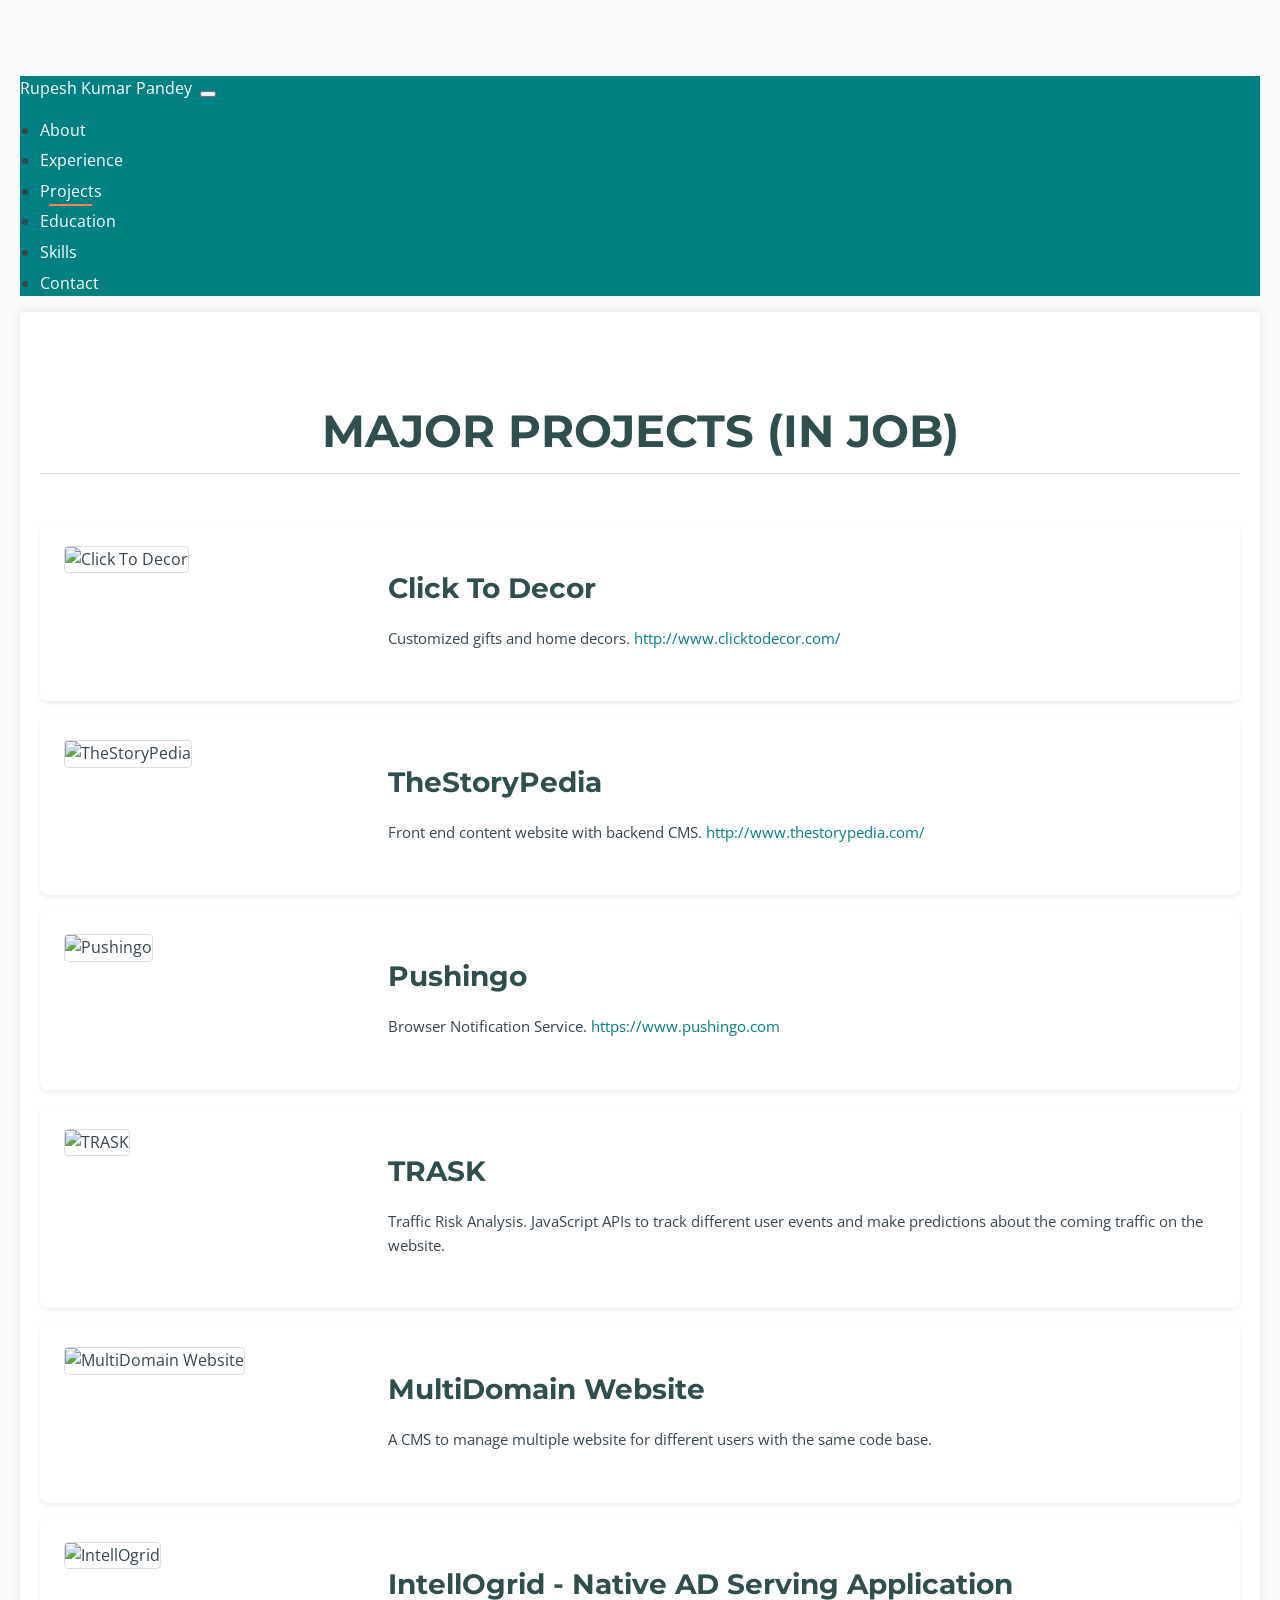
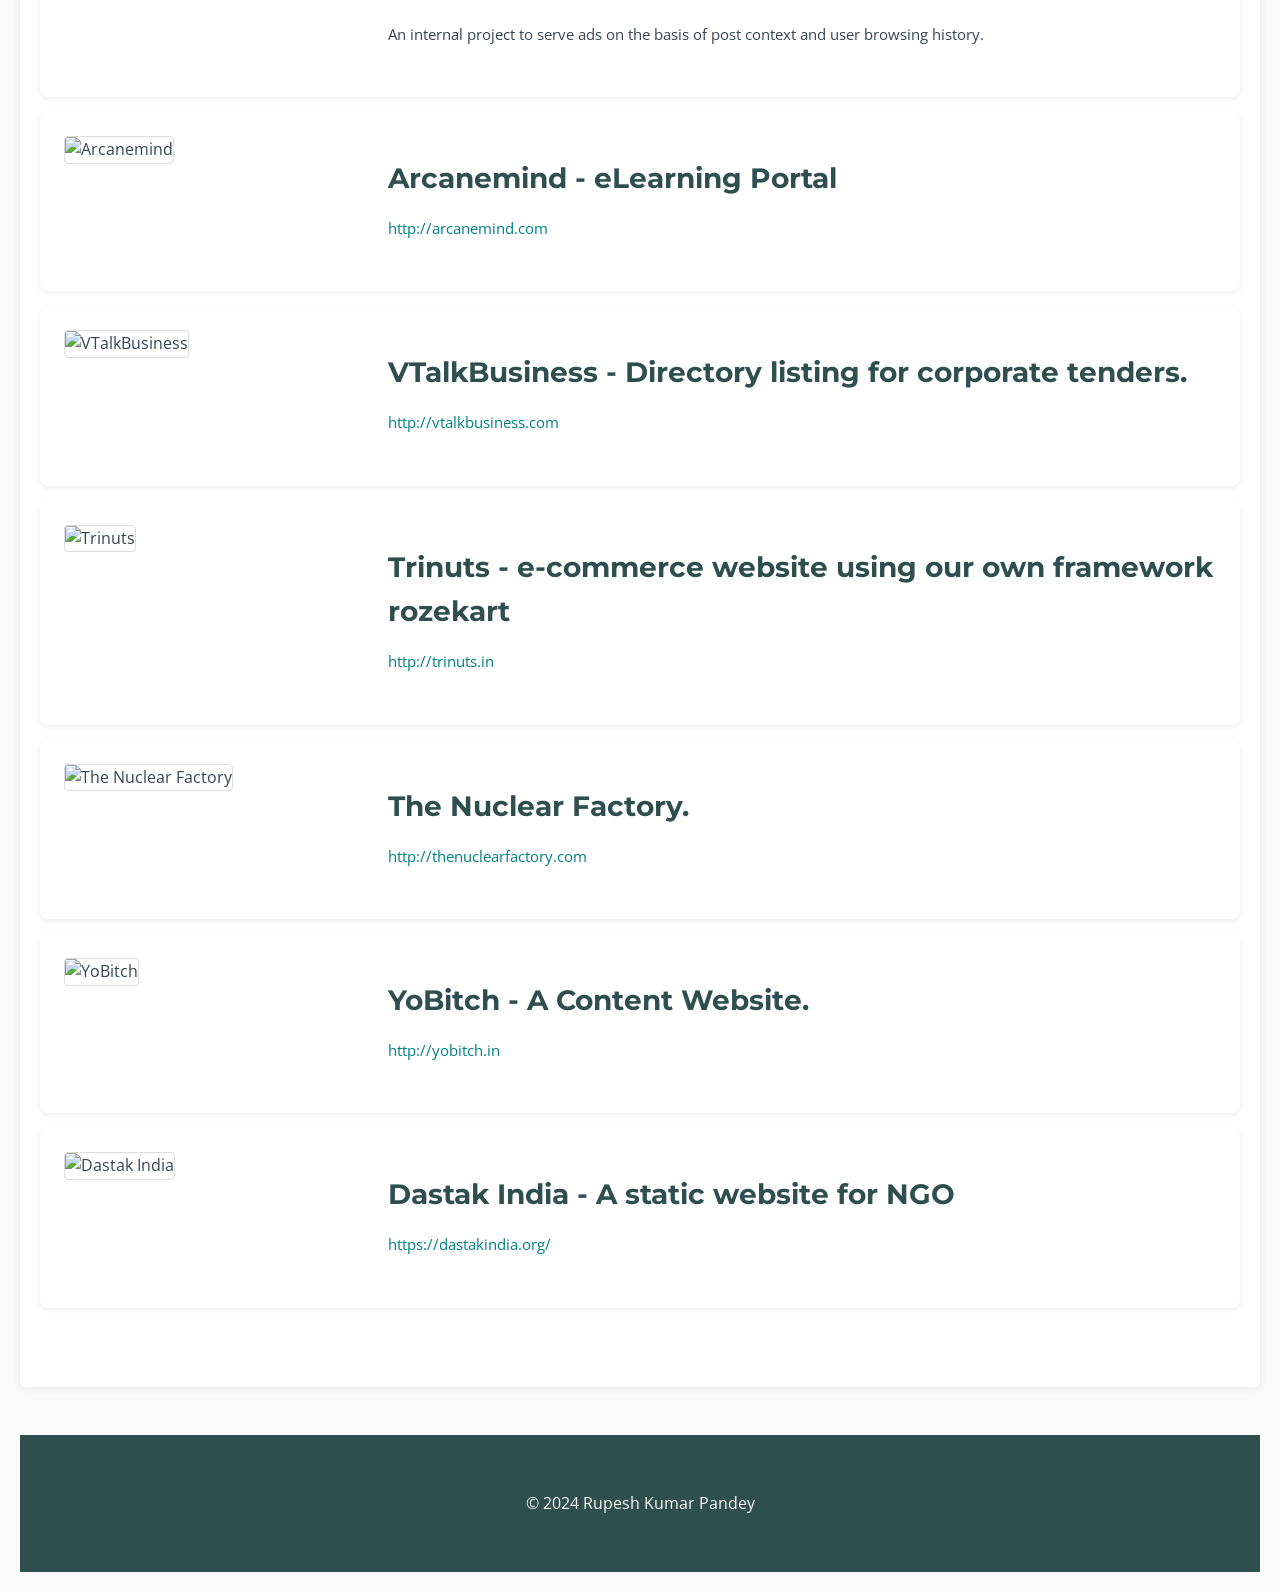
==== projects.html @ a3a28e1d "feat: Modernize website look and structure This commit introduces a comprehensive overhaul of the we" ====
<!DOCTYPE html>
<html lang="en">
<head>
    <meta charset="UTF-8">
    <meta name="viewport" content="width=device-width, initial-scale=1.0">
    <title>Major Projects</title>
    <link rel="stylesheet" href="style.css">
    <link rel="stylesheet" href="css/resume.css">
    <link rel="stylesheet" href="vendor/bootstrap/css/bootstrap.min.css">
    <link rel="stylesheet" href="css/modern-style.css">
</head>
<body>
    <!-- Navigation Bar -->
    <nav class="navbar navbar-expand-lg navbar-dark bg-primary fixed-top" id="sideNav">
        <a class="navbar-brand js-scroll-trigger" href="index.html">
            <span class="d-block d-lg-none">Rupesh Kumar Pandey</span>
            <span class="d-none d-lg-block">
                <img class="img-fluid img-profile rounded-circle mx-auto mb-2" src="img/profile.jpg" alt="">
            </span>
        </a>
        <button class="navbar-toggler" type="button" data-toggle="collapse" data-target="#navbarSupportedContent" aria-controls="navbarSupportedContent" aria-expanded="false" aria-label="Toggle navigation">
            <span class="navbar-toggler-icon"></span>
        </button>
        <div class="collapse navbar-collapse" id="navbarSupportedContent">
            <ul class="navbar-nav">
                <li class="nav-item">
                    <a class="nav-link js-scroll-trigger" href="index.html">About</a>
                </li>
                <li class="nav-item">
                    <a class="nav-link js-scroll-trigger" href="experience.html">Experience</a>
                </li>
                <li class="nav-item">
                    <a class="nav-link js-scroll-trigger" href="projects.html">Projects</a>
                </li>
                <li class="nav-item">
                    <a class="nav-link js-scroll-trigger" href="education.html">Education</a>
                </li>
                <li class="nav-item">
                    <a class="nav-link js-scroll-trigger" href="skills.html">Skills</a>
                </li>
                <li class="nav-item">
                    <a class="nav-link js-scroll-trigger" href="contact.html">Contact</a>
                </li>
            </ul>
        </div>
    </nav>

    <!-- Page Content -->
    <div class="container-fluid p-0">
        <!-- Major Projects -->
        <section id="major-projects" class="page-section">
            <div class="resume-section-content">
                <h2 class="mb-5">Major Projects (in job)</h2>

                <div class="resume-item d-flex flex-column flex-md-row mb-5">
                    <div class="resume-content mr-md-3 mb-3 mb-md-0">
                        <img src="https://via.placeholder.com/300x200.png?text=Click+To+Decor" alt="Click To Decor" class="img-fluid project-image">
                    </div>
                    <div class="resume-text">
                        <h3 class="mb-0">Click To Decor</h3>
                        <p>Customized gifts and home decors. <a href="http://www.clicktodecor.com/">http://www.clicktodecor.com/</a></p>
                    </div>
                </div>

                <div class="resume-item d-flex flex-column flex-md-row mb-5">
                    <div class="resume-content mr-md-3 mb-3 mb-md-0">
                        <img src="https://via.placeholder.com/300x200.png?text=TheStoryPedia" alt="TheStoryPedia" class="img-fluid project-image">
                    </div>
                    <div class="resume-text">
                        <h3 class="mb-0">TheStoryPedia</h3>
                        <p>Front end content website with backend CMS. <a href="http://www.thestorypedia.com/">http://www.thestorypedia.com/</a></p>
                    </div>
                </div>

                <div class="resume-item d-flex flex-column flex-md-row mb-5">
                    <div class="resume-content mr-md-3 mb-3 mb-md-0">
                        <img src="https://via.placeholder.com/300x200.png?text=Pushingo" alt="Pushingo" class="img-fluid project-image">
                    </div>
                    <div class="resume-text">
                        <h3 class="mb-0">Pushingo</h3>
                        <p>Browser Notification Service. <a href="https://www.pushingo.com">https://www.pushingo.com</a></p>
                    </div>
                </div>

                <div class="resume-item d-flex flex-column flex-md-row mb-5">
                    <div class="resume-content mr-md-3 mb-3 mb-md-0">
                        <img src="https://via.placeholder.com/300x200.png?text=TRASK" alt="TRASK" class="img-fluid project-image">
                    </div>
                    <div class="resume-text">
                        <h3 class="mb-0">TRASK</h3>
                        <p>Traffic Risk Analysis. JavaScript APIs to track different user events and make predictions about the coming traffic on the website.</p>
                    </div>
                </div>

                <div class="resume-item d-flex flex-column flex-md-row mb-5">
                    <div class="resume-content mr-md-3 mb-3 mb-md-0">
                        <img src="https://via.placeholder.com/300x200.png?text=MultiDomain+Website" alt="MultiDomain Website" class="img-fluid project-image">
                    </div>
                    <div class="resume-text">
                        <h3 class="mb-0">MultiDomain Website</h3>
                        <p>A CMS to manage multiple website for different users with the same code base.</p>
                    </div>
                </div>

                <div class="resume-item d-flex flex-column flex-md-row mb-5">
                    <div class="resume-content mr-md-3 mb-3 mb-md-0">
                        <img src="https://via.placeholder.com/300x200.png?text=IntellOgrid" alt="IntellOgrid" class="img-fluid project-image">
                    </div>
                    <div class="resume-text">
                        <h3 class="mb-0">IntellOgrid - Native AD Serving Application</h3>
                        <p>An internal project to serve ads on the basis of post context and user browsing history.</p>
                    </div>
                </div>

                <div class="resume-item d-flex flex-column flex-md-row mb-5">
                    <div class="resume-content mr-md-3 mb-3 mb-md-0">
                        <img src="https://via.placeholder.com/300x200.png?text=Arcanemind" alt="Arcanemind" class="img-fluid project-image">
                    </div>
                    <div class="resume-text">
                        <h3 class="mb-0">Arcanemind - eLearning Portal</h3>
                        <p><a href="http://arcanemind.com">http://arcanemind.com</a></p>
                    </div>
                </div>

                <div class="resume-item d-flex flex-column flex-md-row mb-5">
                    <div class="resume-content mr-md-3 mb-3 mb-md-0">
                        <img src="https://via.placeholder.com/300x200.png?text=VTalkBusiness" alt="VTalkBusiness" class="img-fluid project-image">
                    </div>
                    <div class="resume-text">
                        <h3 class="mb-0">VTalkBusiness - Directory listing for corporate tenders.</h3>
                        <p><a href="http://vtalkbusiness.com">http://vtalkbusiness.com</a></p>
                    </div>
                </div>

                <div class="resume-item d-flex flex-column flex-md-row mb-5">
                    <div class="resume-content mr-md-3 mb-3 mb-md-0">
                        <img src="https://via.placeholder.com/300x200.png?text=Trinuts" alt="Trinuts" class="img-fluid project-image">
                    </div>
                    <div class="resume-text">
                        <h3 class="mb-0">Trinuts - e-commerce website using our own framework rozekart</h3>
                        <p><a href="http://trinuts.in">http://trinuts.in</a></p>
                    </div>
                </div>

                <div class="resume-item d-flex flex-column flex-md-row mb-5">
                    <div class="resume-content mr-md-3 mb-3 mb-md-0">
                        <img src="https://via.placeholder.com/300x200.png?text=The+Nuclear+Factory" alt="The Nuclear Factory" class="img-fluid project-image">
                    </div>
                    <div class="resume-text">
                        <h3 class="mb-0">The Nuclear Factory.</h3>
                        <p><a href="http://thenuclearfactory.com">http://thenuclearfactory.com</a></p>
                    </div>
                </div>

                <div class="resume-item d-flex flex-column flex-md-row mb-5">
                    <div class="resume-content mr-md-3 mb-3 mb-md-0">
                        <img src="https://via.placeholder.com/300x200.png?text=YoBitch" alt="YoBitch" class="img-fluid project-image">
                    </div>
                    <div class="resume-text">
                        <h3 class="mb-0">YoBitch - A Content Website.</h3>
                        <p><a href="http://yobitch.in">http://yobitch.in</a></p>
                    </div>
                </div>

                <div class="resume-item d-flex flex-column flex-md-row mb-5">
                    <div class="resume-content mr-md-3 mb-3 mb-md-0">
                        <img src="https://via.placeholder.com/300x200.png?text=Dastak+India" alt="Dastak India" class="img-fluid project-image">
                    </div>
                    <div class="resume-text">
                        <h3 class="mb-0">Dastak India - A static website for NGO</h3>
                        <p><a href="https://dastakindia.org/">https://dastakindia.org/</a></p>
                    </div>
                </div>

            </div>
        </section>
    </div>

    <!-- Footer -->
    <footer>
        <p>&copy; 2024 Rupesh Kumar Pandey</p>
    </footer>
    <script src="vendor/jquery/jquery.min.js"></script>
    <script src="vendor/bootstrap/js/bootstrap.bundle.min.js"></script>
    <script src="js/main.js"></script>
</body>
</html>
---- style.css ----
/* Basic body styling */
body {
    font-family: Arial, sans-serif;
    margin: 20px;
    padding: 0;
    line-height: 1.6;
    background-color: #f4f4f4;
    color: #333;
}

/* Header styling */
#header {
    background-color: #333;
    color: #fff;
    padding: 1rem 0;
    text-align: center;
}

#header h1 {
    margin: 0;
    font-size: 2.5em;
}

#header p {
    margin: 5px 0;
}

#header a {
    color: #fff;
    text-decoration: none;
}

/* General heading styling */
h1, h2, h3 {
    margin-top: 20px;
    margin-bottom: 10px;
    color: #333;
}

h1 {
    font-size: 2em;
}

h2 {
    font-size: 1.5em;
    border-bottom: 1px solid #ddd;
    padding-bottom: 5px;
}

h3 {
    font-size: 1.2em;
}

/* Section styling */
section {
    padding: 20px;
    margin-bottom: 20px;
    background-color: #fff;
    border-radius: 5px;
    box-shadow: 0 0 10px rgba(0,0,0,0.1);
}

/* List styling */
ul, ol {
    padding-left: 20px;
}

ul li, ol li {
    margin-bottom: 5px;
}

/* Link styling */
a {
    color: #007bff;
    text-decoration: none;
}

a:hover {
    text-decoration: underline;
}

/* Table styling */
table {
    width: 100%;
    border-collapse: collapse;
    margin-top: 10px;
}

th, td {
    border: 1px solid #ddd;
    padding: 8px;
    text-align: left;
}

th {
    background-color: #f0f0f0;
}

/* Specific section styling if needed */
#objective p {
    font-style: italic;
}

#work-experience div, #major-projects div {
    margin-bottom: 15px;
}

#core-technical-competencies ul {
    list-style-type: square;
}
---- css/modern-style.css ----
@import url('https://fonts.googleapis.com/css2?family=Montserrat:wght@400;700&family=Open+Sans:wght@400;600&display=swap');

:root {
  --primary-color: #008080; /* Dark Teal */
  --secondary-color: #f4f4f4; /* Light Gray */
  --accent-color: #FF7F50; /* Coral */
  --text-headings-color: #2F4F4F; /* Dark Slate Gray */
  --text-body-color: #36454F; /* Charcoal */
  --white-color: #FFFFFF;
  --off-white-color: #FAFAFA;
}

body {
  font-family: 'Open Sans', sans-serif;
  color: var(--text-body-color);
  background-color: var(--off-white-color);
  line-height: 1.6;
  padding-top: 56px; /* Added padding to prevent content from being hidden by fixed-top navbar */
}

h1, h2, h3, h4, h5, h6 {
  font-family: 'Montserrat', sans-serif;
  color: var(--text-headings-color);
  font-weight: 700; /* Default bold for headings */
}

.navbar.bg-primary {
  background-color: var(--primary-color) !important; /* Important to override Bootstrap */
}

.navbar-dark .navbar-nav .nav-link,
.navbar-dark .navbar-brand {
  color: var(--white-color); /* Ensure text is white/light on the primary color */
  position: relative; /* For pseudo-elements like the underline */
  transition: color 0.3s ease-in-out; /* Added transition for color */
}

.navbar-dark .navbar-nav .nav-link {
  padding-bottom: 0.5rem; /* Increased padding for underline space */
}

.navbar-dark .navbar-nav .nav-link::after {
  content: '';
  position: absolute;
  bottom: 0.25rem; /* Adjusted position of underline */
  left: 50%;
  transform: translateX(-50%);
  width: 0;
  height: 2px; /* Thickness of the underline */
  background-color: var(--accent-color);
  transition: width 0.3s ease-in-out;
}

.navbar-dark .navbar-nav .nav-link:hover::after,
.navbar-dark .navbar-nav .nav-link.active::after { /* .active class will need JS */
  width: 70%; /* Underline width - adjust as preferred */
}

.navbar-dark .navbar-nav .nav-link:hover,
.navbar-dark .navbar-brand:hover { /* Added hover for brand */
  color: var(--accent-color); /* Use accent for hover */
  transform: none; /* Remove global 'a:hover' transform for navbar items */
}


/* Global Link Styling */
a {
  color: var(--primary-color);
  text-decoration: none;
  transition: color 0.3s ease-in-out, text-decoration 0.3s ease-in-out, transform 0.2s ease-in-out;
}

a:hover {
  color: var(--accent-color);
  text-decoration: underline;
  transform: translateY(-2px); /* Subtle lift effect */
}

/* Ensure Bootstrap's js-scroll-trigger links in navbar also get this styling if not overridden by .nav-link */
.navbar-nav .nav-link.js-scroll-trigger,
.navbar-brand.js-scroll-trigger {
    /* Transitions will be inherited from 'a' or can be specified if different behavior is needed */
}


/* Adjusting padding for content sections to account for fixed navbar */
/* This might need further refinement based on original resume.css and Bootstrap structure */
/* .container-fluid > section { */ /* Commenting out to replace with .page-section */
  /* padding-top: 2rem; */
  /* padding-bottom: 2rem; */
/* } */

/* General Page Section Styling */
@keyframes fadeIn {
  from { opacity: 0; transform: translateY(30px); }
  to { opacity: 1; transform: translateY(0); }
}

.page-section {
  padding-top: 4rem;
  padding-bottom: 4rem;
  animation: fadeIn 0.6s ease-out forwards; /* Apply animation */
  opacity: 0; /* Start hidden, animation will make it visible */
  /* Staggering animation delay for subsequent sections */
  /* This is a simple way; more complex staggering might need JS or more specific CSS */
}

/* Apply animation delays to page sections for a staggered effect */
/* This requires knowing the order or having specific IDs/classes if order isn't guaranteed */
/* Generic approach: if sections are direct children of a common parent */
.container-fluid.p-0 > .page-section:nth-child(1) { animation-delay: 0.1s; }
.container-fluid.p-0 > .page-section:nth-child(2) { animation-delay: 0.3s; }
.container-fluid.p-0 > .page-section:nth-child(3) { animation-delay: 0.5s; }
/* Add more if needed, or use a different strategy if structure varies */


/* If the hero section is considered a "page-section" or similar, it might need its own animation or delay */
#hero + .container-fluid.p-0 > .page-section:first-of-type {
    animation-delay: 0.2s; /* Delay for the first section after hero */
}

/* For pages without a hero, the first section could have a shorter delay or none if body padding handles navbar */
/* body > .navbar + .container-fluid.p-0 > .page-section:first-of-type {
    animation-delay: 0.1s; 
}*/


  padding-left: 2rem;
  padding-right: 2rem;
  border-bottom: 1px solid var(--secondary-color); /* Subtle border */
}

/* For the last section on a page, remove the border-bottom */
.page-section:last-of-type {
  border-bottom: none;
}

/* Section Title Styling (h2) */
.page-section h2 {
  font-size: 2.8rem; /* Slightly smaller than original h2 for modern look */
  text-transform: uppercase; /* Keep uppercase as per original theme */
  margin-bottom: 3rem; /* Space below the title */
  text-align: center; /* Center section titles */
}

/* Specific adjustment for first section if header is present above it (like in index.html) */
/* Or ensuring enough space after the fixed-top navbar */
/* body > header#header + .navbar + .container-fluid, */ /* index.html scenario - header removed */
body > .navbar + #hero + .container-fluid .page-section:first-of-type, /* For index.html with hero */
body > .navbar + .container-fluid .page-section:first-of-type { /* For other pages */
  /* The body padding-top: 56px should handle the navbar overlap.
     If additional space is needed for the very first section after navbar/hero. */
  /* padding-top: calc(4rem + 56px); /* Example if body padding wasn't there */
}


/* Making sure the main content areas are not obscured by the fixed navbar */
/* The padding on .page-section should handle this now.
   Removing old individual ID padding. */
/*
#objective,
#work-experience,
#major-projects,
#academic-qualification,
#extracurricular-activities,
#key-responsibilities-skills,
#core-technical-competencies,
#contact {
    padding: 2rem; 
    margin-top: 1rem; 
}
*/

/* Styled List for extracurricular activities and similar lists */
.styled-list {
  list-style: none; /* Remove default bullets */
  padding-left: 0; /* Remove default padding */
}

.styled-list li {
  position: relative;
  padding-left: 1.8rem; /* Space for custom bullet */
  margin-bottom: 0.75rem; /* Space between items */
  font-size: 1rem;
}

.styled-list li::before {
  content: "\f00c"; /* FontAwesome check icon (fa-check) */
  font-family: FontAwesome;
  position: absolute;
  left: 0;
  top: 0.05rem; /* Adjust vertical alignment */
  color: var(--accent-color);
  font-size: 0.9rem;
}

/* Contact Form Styling Adjustments */
#contact form .form-group {
  margin-bottom: 1.5rem; /* Increase bottom margin for form groups */
}

#contact form button[type="submit"] {
  background-color: var(--primary-color);
  border-color: var(--primary-color);
  color: var(--white-color);
  padding: 0.75rem 1.5rem;
  font-family: 'Montserrat', sans-serif;
  font-weight: 600;
}

#contact form button[type="submit"]:hover {
  background-color: var(--accent-color);
  border-color: var(--accent-color);
}

/* Key Responsibilities list in skills.html */
#key-responsibilities-skills ul {
  list-style: none;
  padding-left: 0;
}

#key-responsibilities-skills ul li {
  position: relative;
  padding-left: 1.8rem;
  margin-bottom: 0.75rem;
  font-size: 1rem;
}

#key-responsibilities-skills ul li::before {
  content: "\f0a9"; /* FontAwesome right arrow icon (fa-arrow-right or fa-chevron-right) */
  font-family: FontAwesome;
  position: absolute;
  left: 0;
  top: 0.05rem;
  color: var(--accent-color);
  font-size: 0.9rem;
}

/* For index.html, the header is very minimal now. Let's give it some spacing. */
/* header#header { */ /* This style is no longer needed as the header is removed */
    padding-top: 1.5rem; /* Add some padding to the top */
    padding-bottom: 0.5rem; /* Add some padding to the bottom */
    text-align: center; /* Center the h1 */
}

header#header h1 {
    margin-bottom: 0; /* Remove default margin from h1 if needed */
}

/* Ensure that the main content area starts below the fixed navbar.
   The body padding-top: 56px; should handle this.
   If using Bootstrap's `container-fluid` for the main content wrapper,
   it might need additional top margin/padding if sections inside it don't have their own.
*/
.container-fluid.p-0 {
    /* margin-top: 56px; /* This would be an alternative to body padding-top */
}

/* Styling for icons in skills list */
#core-technical-competencies ul li i.fa { /* Target Font Awesome icons specifically */
  margin-right: 10px; /* Space between icon and text */
  color: var(--primary-color); /* Use primary color for icons */
  width: 1.2em; /* Ensure icons have a consistent width for alignment */
  text-align: center; /* Center icon within its allocated width */
}

/* Project Image Styling */
.project-image {
  max-width: 300px; /* Limit image width */
  height: auto; /* Maintain aspect ratio */
  border: 1px solid #ddd; /* Subtle border */
  border-radius: 4px; /* Slightly rounded corners */
  margin-bottom: 1rem; /* Space below image if layout stacks on mobile */
}

/* Styling for project items to ensure consistent layout */
/* This is also used by experience items */
.resume-item {
  background-color: var(--white-color);
  padding: 1.5rem;
  margin-bottom: 2rem; /* Increased margin */
  border-radius: 8px;
  box-shadow: 0 2px 5px rgba(0,0,0,0.08); /* Softer shadow */
  display: flex; /* Using flex for layout */
  flex-direction: column; /* Default stack for mobile */
  transition: transform 0.3s ease-in-out, box-shadow 0.3s ease-in-out; /* Added transition for hover */
}

.resume-item:hover {
  transform: translateY(-5px); /* Lift effect on hover */
  box-shadow: 0 8px 15px rgba(0,0,0,0.15); /* Enhanced shadow on hover */
}

@media (min-width: 768px) {
  .resume-item {
    flex-direction: row; /* Side-by-side on larger screens */
  }
}

.resume-item .resume-content { /* For image in projects or date in experience */
  margin-bottom: 1rem;
}

@media (min-width: 768px) {
  .resume-item .resume-content {
    flex: 0 0 200px; /* Fixed width for the content part (e.g. image or date) */
    margin-right: 1.5rem;
    margin-bottom: 0;
  }
  /* Specific for project images within resume-item */
  #major-projects .resume-item .resume-content {
    flex: 0 0 300px; /* Fixed width for the image container */
  }
}


.resume-item .resume-text {
  flex-grow: 1; /* Allow text to take remaining space */
}

.resume-item h3 {
  color: var(--text-headings-color);
  margin-bottom: 0.35rem;
  font-size: 1.75rem;
}

.resume-item .subheading {
  color: var(--primary-color);
  font-weight: 600;
  margin-bottom: 0.5rem;
  font-family: 'Open Sans', sans-serif; /* Subheadings might look better with body font */
  font-size: 1.1rem;
  text-transform: none; /* Removing uppercase from original .subheading */
}

.resume-item .resume-date { /* For experience page */
  color: var(--accent-color);
  font-weight: 500;
  font-size: 0.9rem;
  display: block; /* Make it block to appear on its own line or control spacing */
  margin-bottom: 0.5rem;
}

.resume-item p {
  margin-bottom: 0.75rem;
  font-size: 0.95rem;
}

.resume-item ul li { /* For lists within experience items */
  font-size: 0.95rem;
}


/* Footer styling */
footer {
  background-color: var(--text-headings-color);
  color: var(--off-white-color);
  padding: 2.5rem 0; /* Increased padding */
  text-align: center;
  margin-top: 3rem; /* Ensure space above footer */
}

/* Education Table Styling */
#academic-qualification table {
  margin-top: 2rem; /* Space above the table */
}

#academic-qualification table th {
  background-color: var(--primary-color) !important; /* Override Bootstrap's thead-dark if needed or ensure it matches */
  color: var(--white-color);
  font-family: 'Montserrat', sans-serif;
  font-weight: 700;
}

#academic-qualification table td {
  color: var(--text-body-color);
  font-family: 'Open Sans', sans-serif;
}

/* Hover effect from Bootstrap's .table-hover is generally good.
   If more specific hover is needed:
#academic-qualification table tbody tr:hover {
  background-color: var(--secondary-color);
}
*/
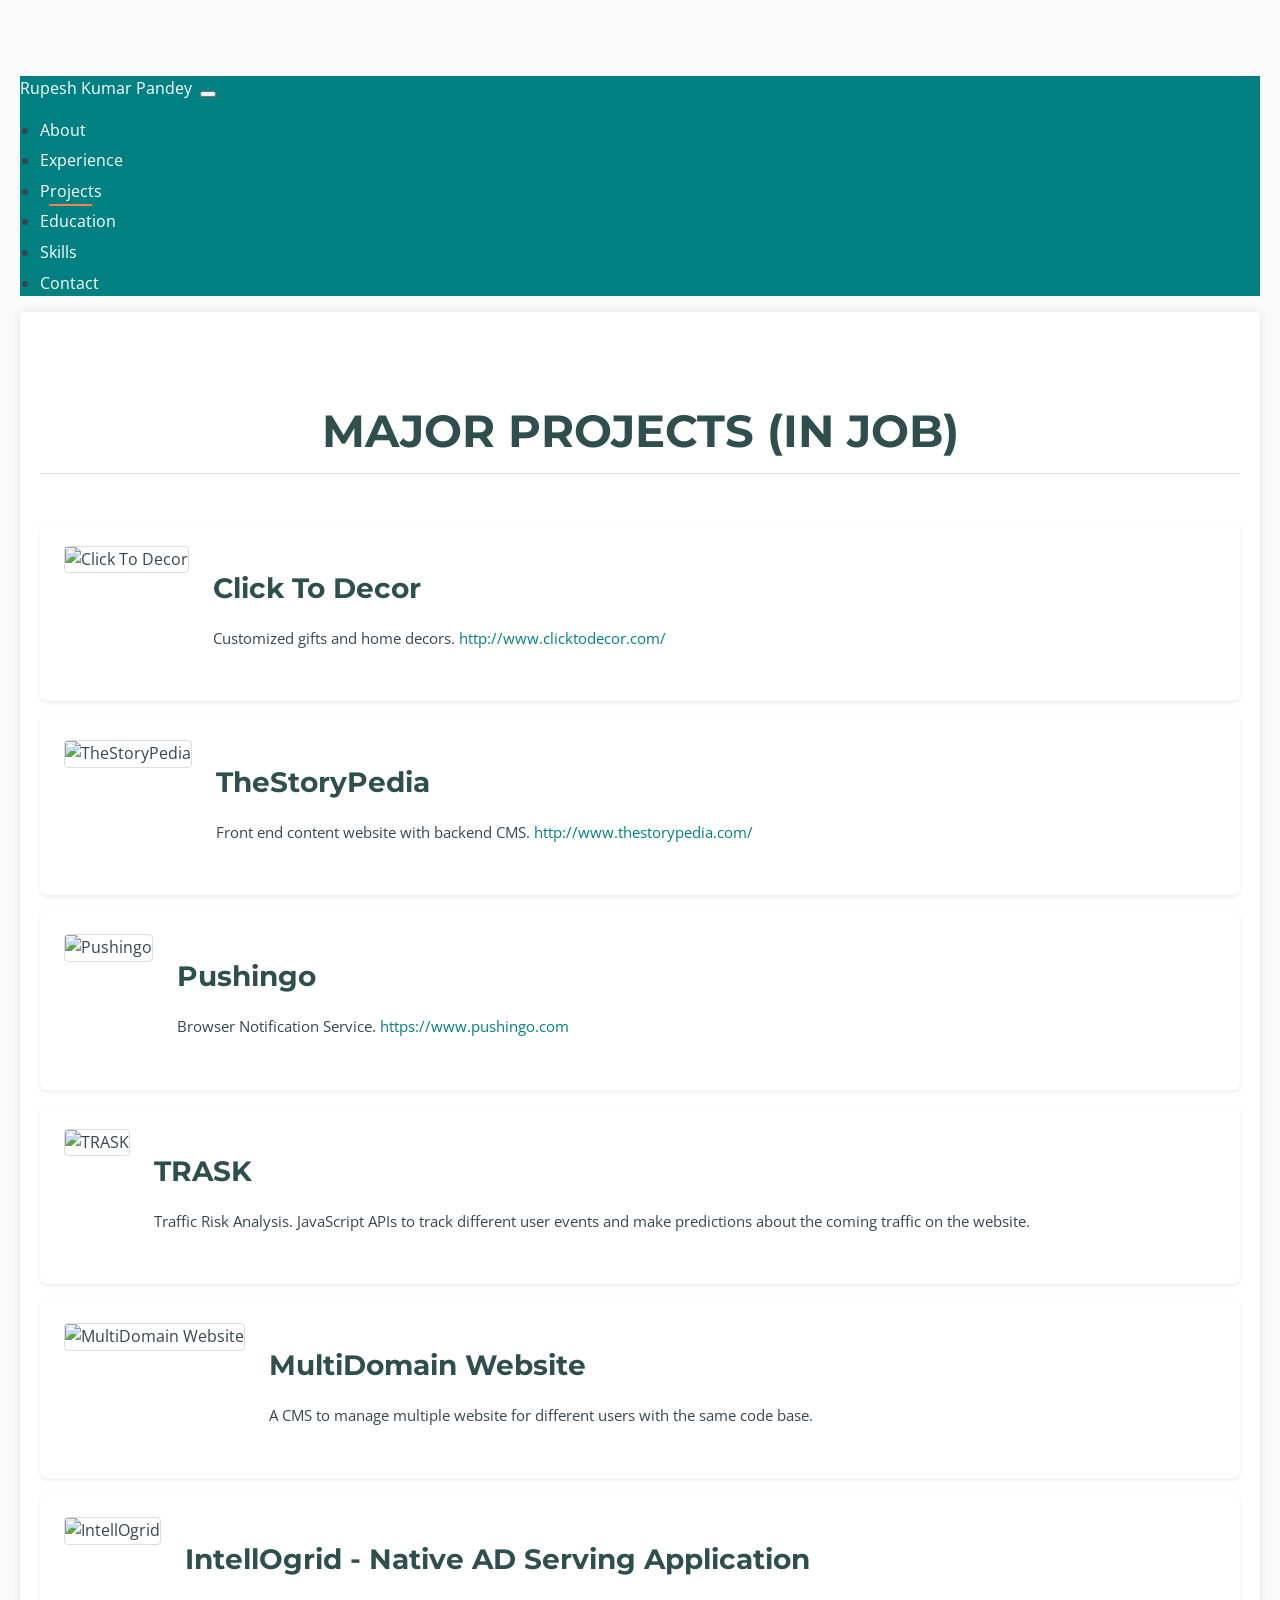
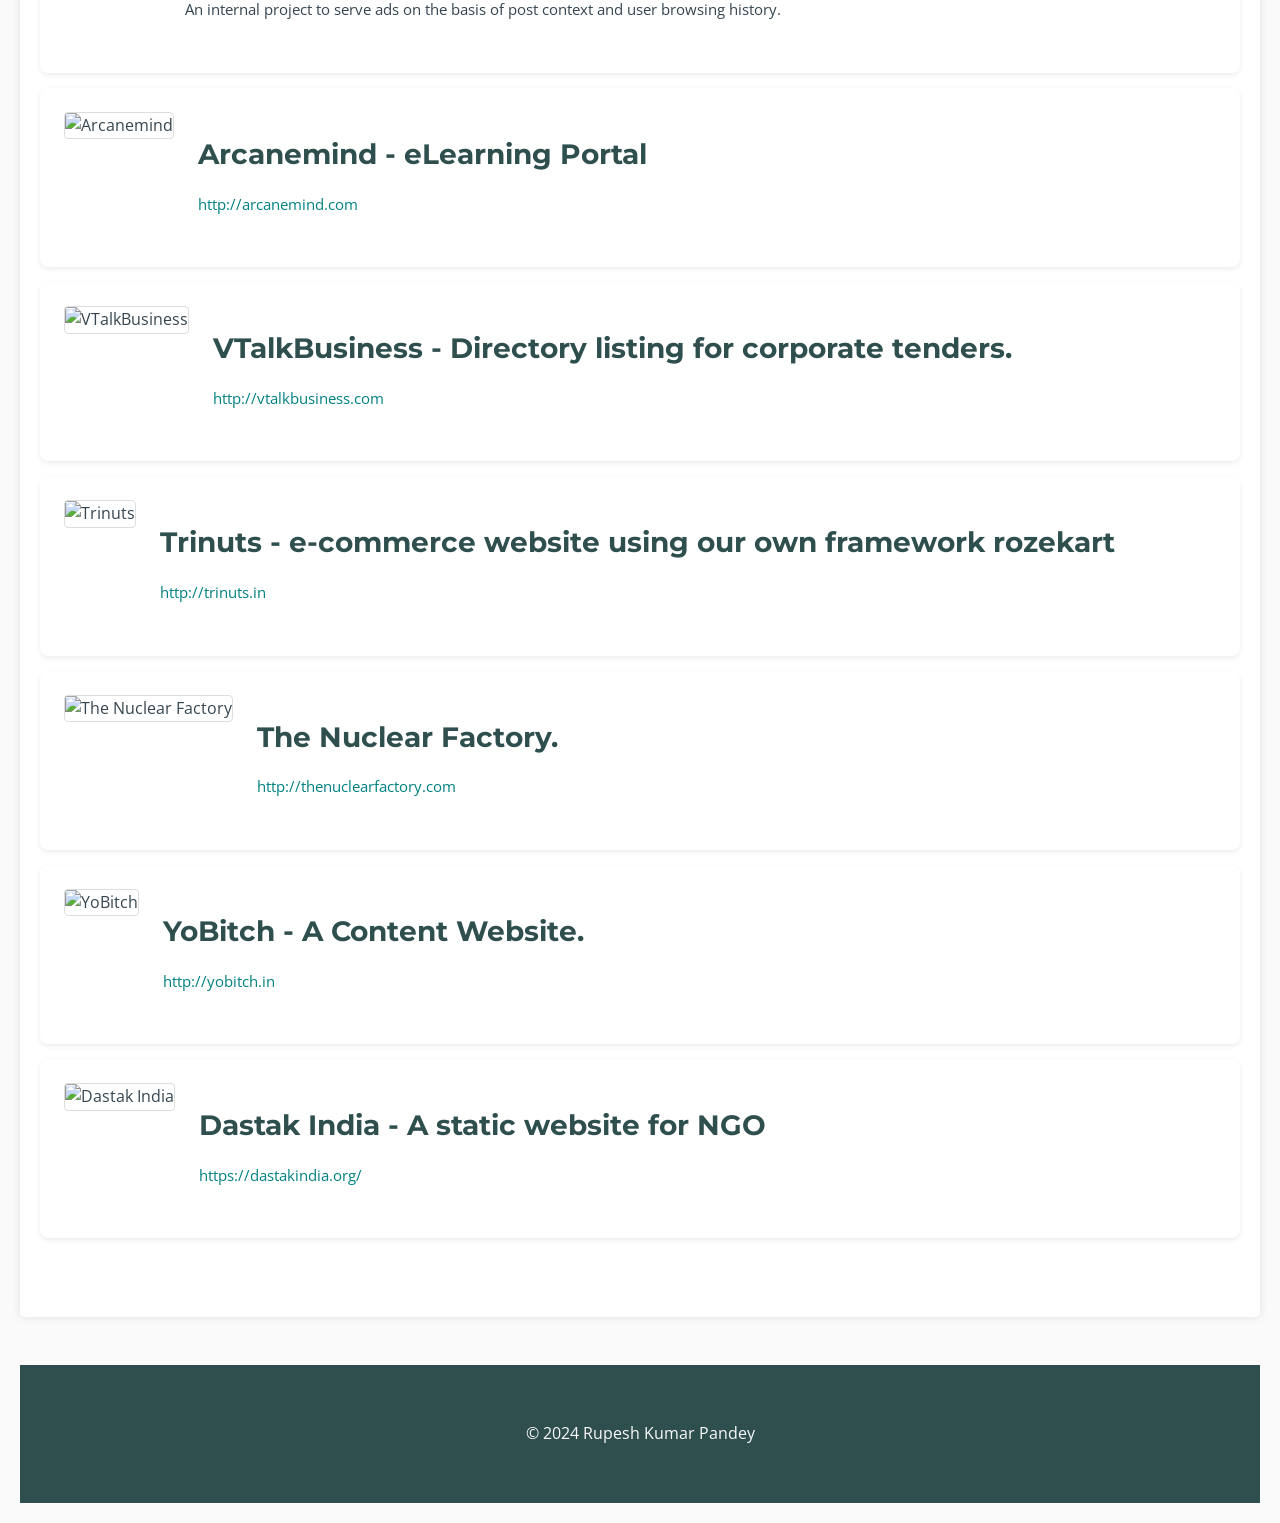
==== commit fef16725: "feat: Implement responsive grid layout for cards This commit updates the layout of experience and pr" ====
--- a/projects.html
+++ b/projects.html
@@ -49,129 +49,129 @@
     <div class="container-fluid p-0">
         <!-- Major Projects -->
         <section id="major-projects" class="page-section">
-            <div class="resume-section-content">
-                <h2 class="mb-5">Major Projects (in job)</h2>
+            <div class="resume-section-content container"> <!-- Added .container -->
+                <h2 class="text-center mb-5">Major Projects (in job)</h2> <!-- Centered title -->
+                <div class="row">
+                    <div class="resume-item col-md-6 col-lg-4 mb-4">
+                        <div class="resume-content mr-md-3 mb-3 mb-md-0">
+                            <img src="https://via.placeholder.com/300x200.png?text=Click+To+Decor" alt="Click To Decor" class="img-fluid project-image">
+                        </div>
+                        <div class="resume-text">
+                            <h3 class="mb-0">Click To Decor</h3>
+                            <p>Customized gifts and home decors. <a href="http://www.clicktodecor.com/">http://www.clicktodecor.com/</a></p>
+                        </div>
+                    </div>
 
-                <div class="resume-item d-flex flex-column flex-md-row mb-5">
-                    <div class="resume-content mr-md-3 mb-3 mb-md-0">
-                        <img src="https://via.placeholder.com/300x200.png?text=Click+To+Decor" alt="Click To Decor" class="img-fluid project-image">
+                    <div class="resume-item col-md-6 col-lg-4 mb-4">
+                        <div class="resume-content mr-md-3 mb-3 mb-md-0">
+                            <img src="https://via.placeholder.com/300x200.png?text=TheStoryPedia" alt="TheStoryPedia" class="img-fluid project-image">
+                        </div>
+                        <div class="resume-text">
+                            <h3 class="mb-0">TheStoryPedia</h3>
+                            <p>Front end content website with backend CMS. <a href="http://www.thestorypedia.com/">http://www.thestorypedia.com/</a></p>
+                        </div>
                     </div>
-                    <div class="resume-text">
-                        <h3 class="mb-0">Click To Decor</h3>
-                        <p>Customized gifts and home decors. <a href="http://www.clicktodecor.com/">http://www.clicktodecor.com/</a></p>
+
+                    <div class="resume-item col-md-6 col-lg-4 mb-4">
+                        <div class="resume-content mr-md-3 mb-3 mb-md-0">
+                            <img src="https://via.placeholder.com/300x200.png?text=Pushingo" alt="Pushingo" class="img-fluid project-image">
+                        </div>
+                        <div class="resume-text">
+                            <h3 class="mb-0">Pushingo</h3>
+                            <p>Browser Notification Service. <a href="https://www.pushingo.com">https://www.pushingo.com</a></p>
+                        </div>
                     </div>
-                </div>
 
-                <div class="resume-item d-flex flex-column flex-md-row mb-5">
-                    <div class="resume-content mr-md-3 mb-3 mb-md-0">
-                        <img src="https://via.placeholder.com/300x200.png?text=TheStoryPedia" alt="TheStoryPedia" class="img-fluid project-image">
+                    <div class="resume-item col-md-6 col-lg-4 mb-4">
+                        <div class="resume-content mr-md-3 mb-3 mb-md-0">
+                            <img src="https://via.placeholder.com/300x200.png?text=TRASK" alt="TRASK" class="img-fluid project-image">
+                        </div>
+                        <div class="resume-text">
+                            <h3 class="mb-0">TRASK</h3>
+                            <p>Traffic Risk Analysis. JavaScript APIs to track different user events and make predictions about the coming traffic on the website.</p>
+                        </div>
                     </div>
-                    <div class="resume-text">
-                        <h3 class="mb-0">TheStoryPedia</h3>
-                        <p>Front end content website with backend CMS. <a href="http://www.thestorypedia.com/">http://www.thestorypedia.com/</a></p>
+
+                    <div class="resume-item col-md-6 col-lg-4 mb-4">
+                        <div class="resume-content mr-md-3 mb-3 mb-md-0">
+                            <img src="https://via.placeholder.com/300x200.png?text=MultiDomain+Website" alt="MultiDomain Website" class="img-fluid project-image">
+                        </div>
+                        <div class="resume-text">
+                            <h3 class="mb-0">MultiDomain Website</h3>
+                            <p>A CMS to manage multiple website for different users with the same code base.</p>
+                        </div>
                     </div>
-                </div>
 
-                <div class="resume-item d-flex flex-column flex-md-row mb-5">
-                    <div class="resume-content mr-md-3 mb-3 mb-md-0">
-                        <img src="https://via.placeholder.com/300x200.png?text=Pushingo" alt="Pushingo" class="img-fluid project-image">
+                    <div class="resume-item col-md-6 col-lg-4 mb-4">
+                        <div class="resume-content mr-md-3 mb-3 mb-md-0">
+                            <img src="https://via.placeholder.com/300x200.png?text=IntellOgrid" alt="IntellOgrid" class="img-fluid project-image">
+                        </div>
+                        <div class="resume-text">
+                            <h3 class="mb-0">IntellOgrid - Native AD Serving Application</h3>
+                            <p>An internal project to serve ads on the basis of post context and user browsing history.</p>
+                        </div>
                     </div>
-                    <div class="resume-text">
-                        <h3 class="mb-0">Pushingo</h3>
-                        <p>Browser Notification Service. <a href="https://www.pushingo.com">https://www.pushingo.com</a></p>
+
+                    <div class="resume-item col-md-6 col-lg-4 mb-4">
+                        <div class="resume-content mr-md-3 mb-3 mb-md-0">
+                            <img src="https://via.placeholder.com/300x200.png?text=Arcanemind" alt="Arcanemind" class="img-fluid project-image">
+                        </div>
+                        <div class="resume-text">
+                            <h3 class="mb-0">Arcanemind - eLearning Portal</h3>
+                            <p><a href="http://arcanemind.com">http://arcanemind.com</a></p>
+                        </div>
                     </div>
-                </div>
 
-                <div class="resume-item d-flex flex-column flex-md-row mb-5">
-                    <div class="resume-content mr-md-3 mb-3 mb-md-0">
-                        <img src="https://via.placeholder.com/300x200.png?text=TRASK" alt="TRASK" class="img-fluid project-image">
+                    <div class="resume-item col-md-6 col-lg-4 mb-4">
+                        <div class="resume-content mr-md-3 mb-3 mb-md-0">
+                            <img src="https://via.placeholder.com/300x200.png?text=VTalkBusiness" alt="VTalkBusiness" class="img-fluid project-image">
+                        </div>
+                        <div class="resume-text">
+                            <h3 class="mb-0">VTalkBusiness - Directory listing for corporate tenders.</h3>
+                            <p><a href="http://vtalkbusiness.com">http://vtalkbusiness.com</a></p>
+                        </div>
                     </div>
-                    <div class="resume-text">
-                        <h3 class="mb-0">TRASK</h3>
-                        <p>Traffic Risk Analysis. JavaScript APIs to track different user events and make predictions about the coming traffic on the website.</p>
+
+                    <div class="resume-item col-md-6 col-lg-4 mb-4">
+                        <div class="resume-content mr-md-3 mb-3 mb-md-0">
+                            <img src="https://via.placeholder.com/300x200.png?text=Trinuts" alt="Trinuts" class="img-fluid project-image">
+                        </div>
+                        <div class="resume-text">
+                            <h3 class="mb-0">Trinuts - e-commerce website using our own framework rozekart</h3>
+                            <p><a href="http://trinuts.in">http://trinuts.in</a></p>
+                        </div>
                     </div>
-                </div>
 
-                <div class="resume-item d-flex flex-column flex-md-row mb-5">
-                    <div class="resume-content mr-md-3 mb-3 mb-md-0">
-                        <img src="https://via.placeholder.com/300x200.png?text=MultiDomain+Website" alt="MultiDomain Website" class="img-fluid project-image">
+                    <div class="resume-item col-md-6 col-lg-4 mb-4">
+                        <div class="resume-content mr-md-3 mb-3 mb-md-0">
+                            <img src="https://via.placeholder.com/300x200.png?text=The+Nuclear+Factory" alt="The Nuclear Factory" class="img-fluid project-image">
+                        </div>
+                        <div class="resume-text">
+                            <h3 class="mb-0">The Nuclear Factory.</h3>
+                            <p><a href="http://thenuclearfactory.com">http://thenuclearfactory.com</a></p>
+                        </div>
                     </div>
-                    <div class="resume-text">
-                        <h3 class="mb-0">MultiDomain Website</h3>
-                        <p>A CMS to manage multiple website for different users with the same code base.</p>
+
+                    <div class="resume-item col-md-6 col-lg-4 mb-4">
+                        <div class="resume-content mr-md-3 mb-3 mb-md-0">
+                            <img src="https://via.placeholder.com/300x200.png?text=YoBitch" alt="YoBitch" class="img-fluid project-image">
+                        </div>
+                        <div class="resume-text">
+                            <h3 class="mb-0">YoBitch - A Content Website.</h3>
+                            <p><a href="http://yobitch.in">http://yobitch.in</a></p>
+                        </div>
                     </div>
-                </div>
 
-                <div class="resume-item d-flex flex-column flex-md-row mb-5">
-                    <div class="resume-content mr-md-3 mb-3 mb-md-0">
-                        <img src="https://via.placeholder.com/300x200.png?text=IntellOgrid" alt="IntellOgrid" class="img-fluid project-image">
+                    <div class="resume-item col-md-6 col-lg-4 mb-4">
+                        <div class="resume-content mr-md-3 mb-3 mb-md-0">
+                            <img src="https://via.placeholder.com/300x200.png?text=Dastak+India" alt="Dastak India" class="img-fluid project-image">
+                        </div>
+                        <div class="resume-text">
+                            <h3 class="mb-0">Dastak India - A static website for NGO</h3>
+                            <p><a href="https://dastakindia.org/">https://dastakindia.org/</a></p>
+                        </div>
                     </div>
-                    <div class="resume-text">
-                        <h3 class="mb-0">IntellOgrid - Native AD Serving Application</h3>
-                        <p>An internal project to serve ads on the basis of post context and user browsing history.</p>
-                    </div>
-                </div>
-
-                <div class="resume-item d-flex flex-column flex-md-row mb-5">
-                    <div class="resume-content mr-md-3 mb-3 mb-md-0">
-                        <img src="https://via.placeholder.com/300x200.png?text=Arcanemind" alt="Arcanemind" class="img-fluid project-image">
-                    </div>
-                    <div class="resume-text">
-                        <h3 class="mb-0">Arcanemind - eLearning Portal</h3>
-                        <p><a href="http://arcanemind.com">http://arcanemind.com</a></p>
-                    </div>
-                </div>
-
-                <div class="resume-item d-flex flex-column flex-md-row mb-5">
-                    <div class="resume-content mr-md-3 mb-3 mb-md-0">
-                        <img src="https://via.placeholder.com/300x200.png?text=VTalkBusiness" alt="VTalkBusiness" class="img-fluid project-image">
-                    </div>
-                    <div class="resume-text">
-                        <h3 class="mb-0">VTalkBusiness - Directory listing for corporate tenders.</h3>
-                        <p><a href="http://vtalkbusiness.com">http://vtalkbusiness.com</a></p>
-                    </div>
-                </div>
-
-                <div class="resume-item d-flex flex-column flex-md-row mb-5">
-                    <div class="resume-content mr-md-3 mb-3 mb-md-0">
-                        <img src="https://via.placeholder.com/300x200.png?text=Trinuts" alt="Trinuts" class="img-fluid project-image">
-                    </div>
-                    <div class="resume-text">
-                        <h3 class="mb-0">Trinuts - e-commerce website using our own framework rozekart</h3>
-                        <p><a href="http://trinuts.in">http://trinuts.in</a></p>
-                    </div>
-                </div>
-
-                <div class="resume-item d-flex flex-column flex-md-row mb-5">
-                    <div class="resume-content mr-md-3 mb-3 mb-md-0">
-                        <img src="https://via.placeholder.com/300x200.png?text=The+Nuclear+Factory" alt="The Nuclear Factory" class="img-fluid project-image">
-                    </div>
-                    <div class="resume-text">
-                        <h3 class="mb-0">The Nuclear Factory.</h3>
-                        <p><a href="http://thenuclearfactory.com">http://thenuclearfactory.com</a></p>
-                    </div>
-                </div>
-
-                <div class="resume-item d-flex flex-column flex-md-row mb-5">
-                    <div class="resume-content mr-md-3 mb-3 mb-md-0">
-                        <img src="https://via.placeholder.com/300x200.png?text=YoBitch" alt="YoBitch" class="img-fluid project-image">
-                    </div>
-                    <div class="resume-text">
-                        <h3 class="mb-0">YoBitch - A Content Website.</h3>
-                        <p><a href="http://yobitch.in">http://yobitch.in</a></p>
-                    </div>
-                </div>
-
-                <div class="resume-item d-flex flex-column flex-md-row mb-5">
-                    <div class="resume-content mr-md-3 mb-3 mb-md-0">
-                        <img src="https://via.placeholder.com/300x200.png?text=Dastak+India" alt="Dastak India" class="img-fluid project-image">
-                    </div>
-                    <div class="resume-text">
-                        <h3 class="mb-0">Dastak India - A static website for NGO</h3>
-                        <p><a href="https://dastakindia.org/">https://dastakindia.org/</a></p>
-                    </div>
-                </div>
-
+                </div> <!-- End .row -->
             </div>
         </section>
     </div>
--- a/css/modern-style.css
+++ b/css/modern-style.css
@@ -284,6 +284,7 @@
   display: flex; /* Using flex for layout */
   flex-direction: column; /* Default stack for mobile */
   transition: transform 0.3s ease-in-out, box-shadow 0.3s ease-in-out; /* Added transition for hover */
+  height: 100%; /* For equal height cards in a Bootstrap row */
 }
 
 .resume-item:hover {
@@ -297,26 +298,50 @@
   }
 }
 
-.resume-item .resume-content { /* For image in projects or date in experience */
-  margin-bottom: 1rem;
+  .resume-item .resume-content { /* For main content block (text in experience, image in projects) */
+    margin-bottom: 1rem; /* Default for stacked mobile view */
 }
 
 @media (min-width: 768px) {
-  .resume-item .resume-content {
-    flex: 0 0 200px; /* Fixed width for the content part (e.g. image or date) */
+  .resume-item { /* This already makes .resume-item a flex row on desktop */
+     align-items: flex-start; /* Align items to the top for varying content heights */
+  }
+
+  /* For experience items: main text content */
+  #work-experience .resume-item .resume-content {
+    flex-grow: 1; /* Allow text block to take available space */
+    margin-right: 1.5rem; /* Space between text and date */
+    margin-bottom: 0; /* No bottom margin when side-by-side */
+  }
+
+  /* For experience items: date part */
+  #work-experience .resume-item .resume-date {
+    flex-shrink: 0; /* Prevent date from shrinking */
+    width: auto; /* Or a fixed width like 120px if preferred */
+    min-width: 100px; /* Ensure some space */
+    /* text-align: right; is handled by .text-md-right in HTML */
+  }
+
+  /* For project items: image container */
+  #major-projects .resume-item .resume-content { /* This is the image container */
+    /* flex: 0 0 300px; /* REMOVED - Replaced by image's own max-width and flex properties */
+    flex-shrink: 0; /* Prevent this container from shrinking if e.g. text content is very short */
     margin-right: 1.5rem;
     margin-bottom: 0;
-  }
-  /* Specific for project images within resume-item */
-  #major-projects .resume-item .resume-content {
-    flex: 0 0 300px; /* Fixed width for the image container */
-  }
-}
-
-
-.resume-item .resume-text {
-  flex-grow: 1; /* Allow text to take remaining space */
-}
+    /* Width will be dictated by the img.project-image inside it (max-width: 300px) */
+    /* but container can shrink if column is narrower than 300px + padding */
+  }
+   /* For project items: text part */
+  #major-projects .resume-item .resume-text { /* This is the text container */
+    flex-grow: 1; /* Allow text to take remaining space */
+  }
+}
+
+
+/* .resume-item .resume-text was a general class, refined above for projects */
+/* .resume-item .resume-text {
+  flex-grow: 1; 
+} */
 
 .resume-item h3 {
   color: var(--text-headings-color);
